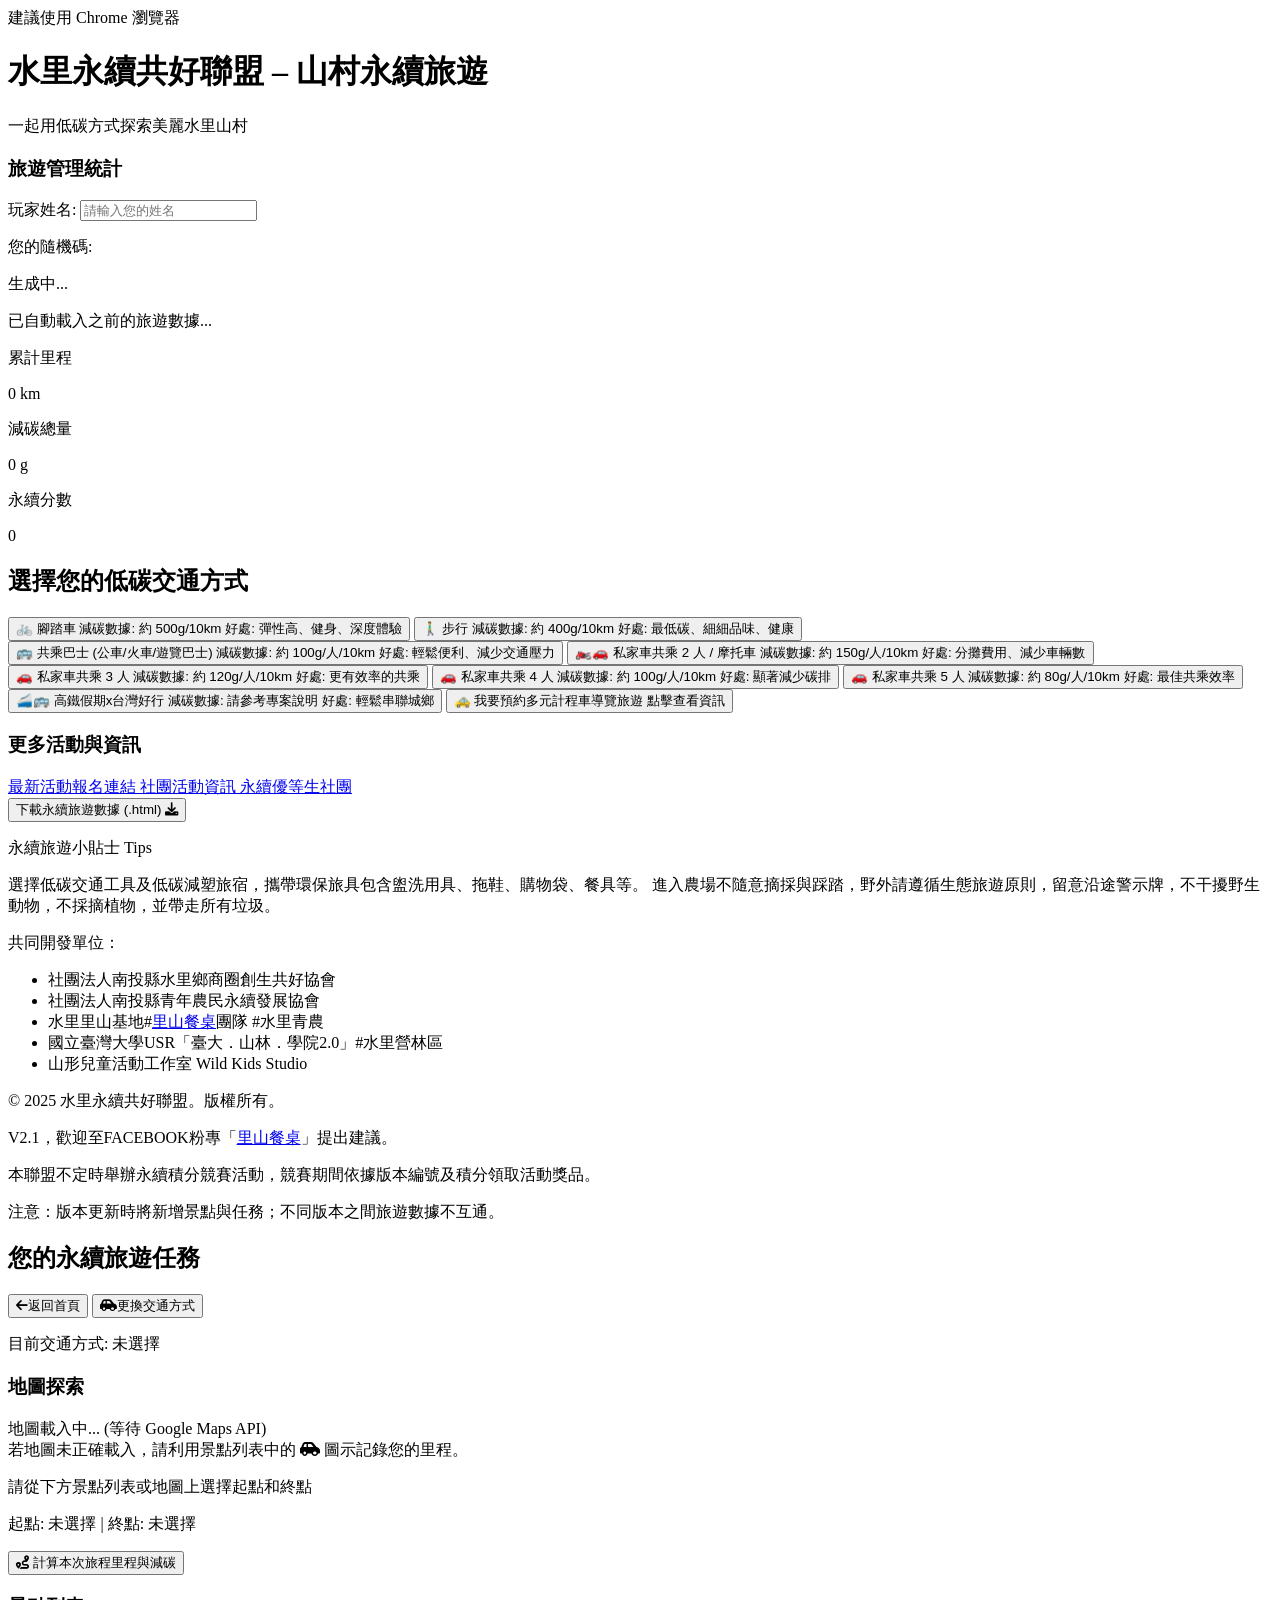
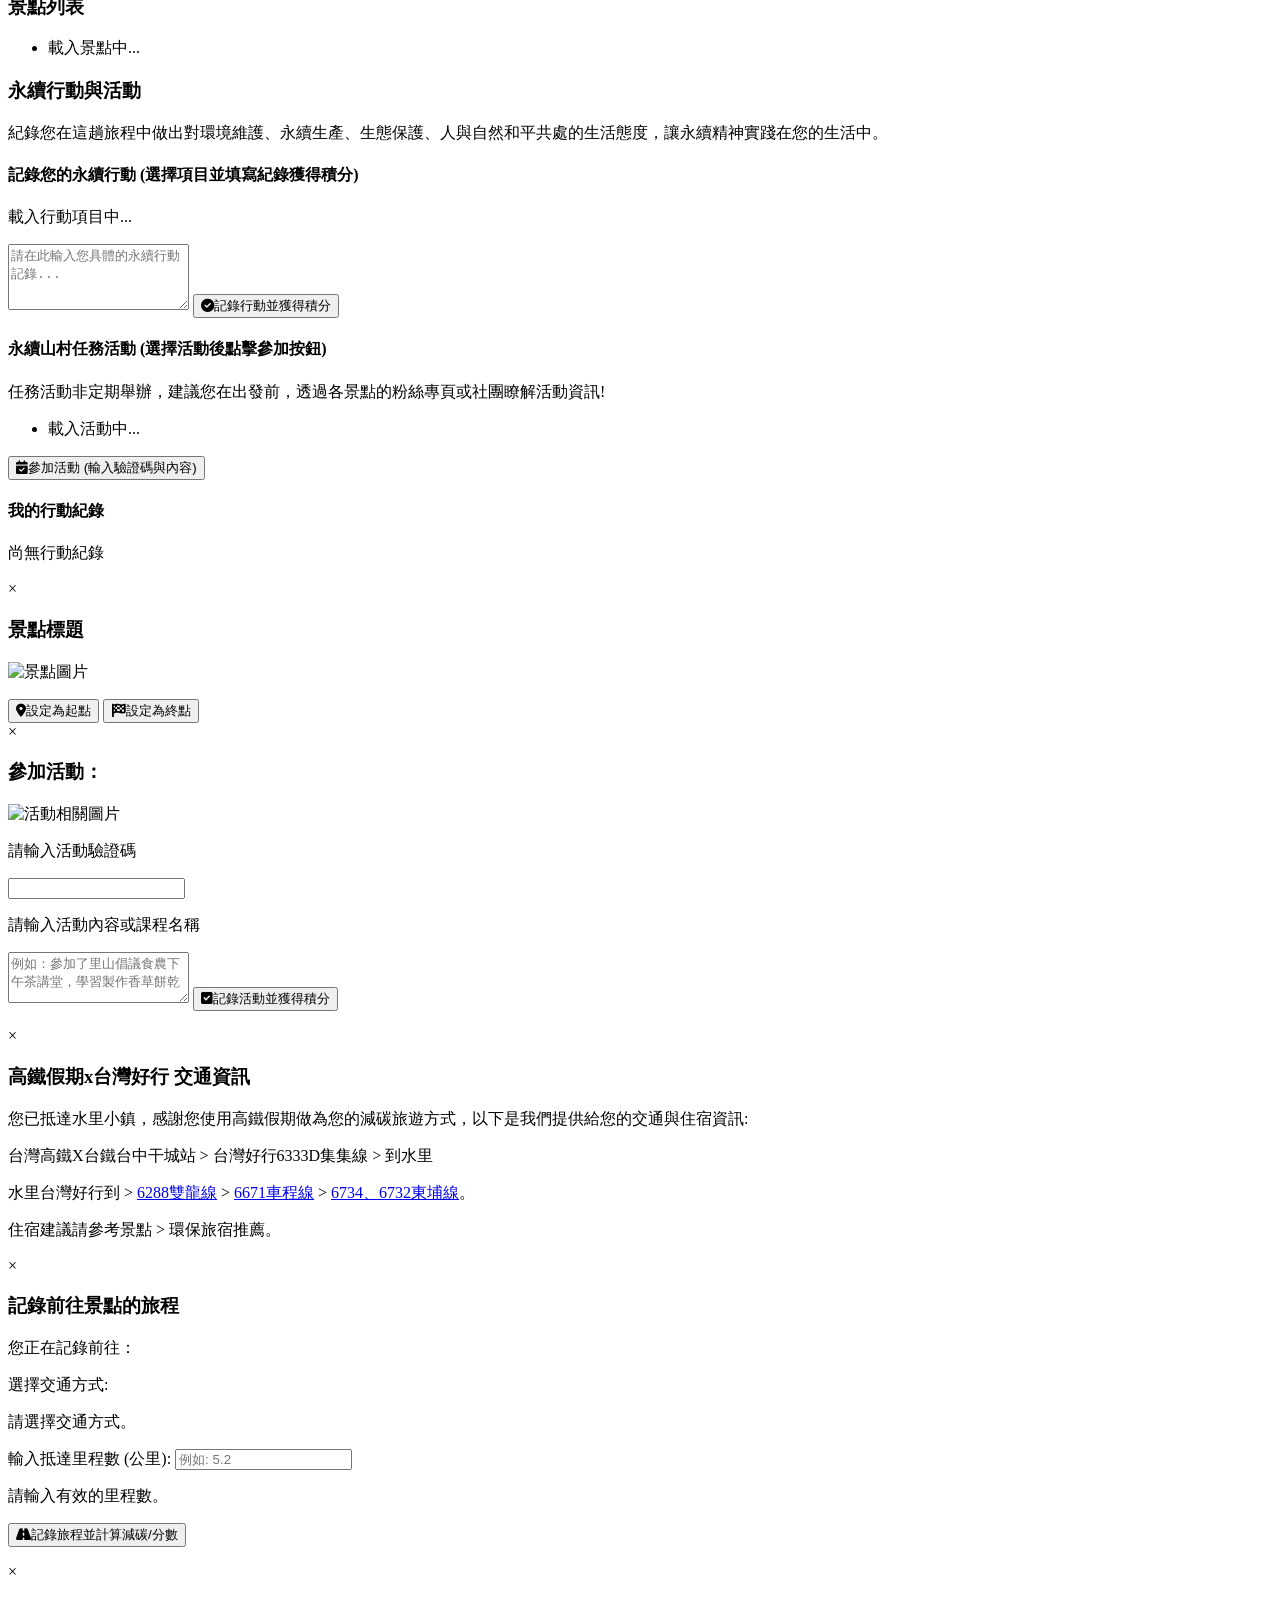
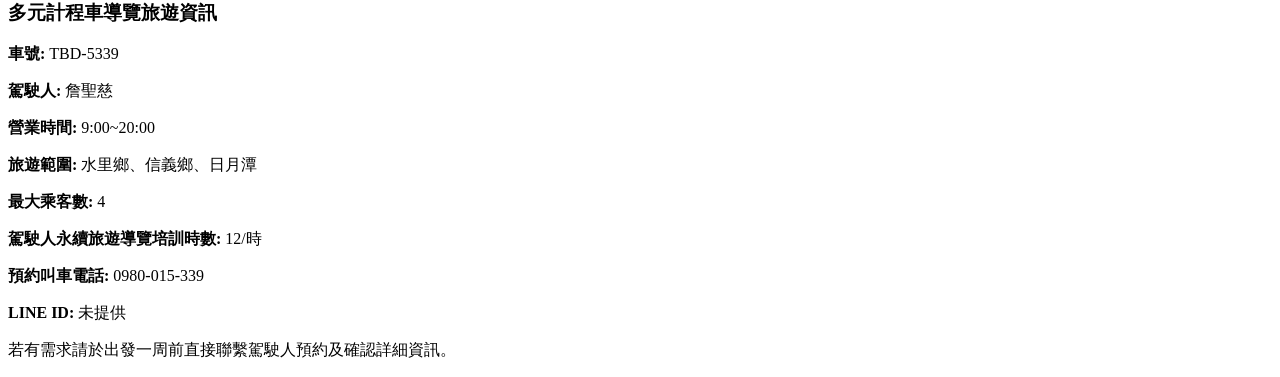
==== 企業低碳永續旅遊.html @ d2c11c2c "Update and rename 水里永續共好聯盟.html to 企業低碳永續旅遊.html" ====
<!DOCTYPE html>
<html lang="zh-TW">
<head>
    <meta charset="UTF-8">
    <meta name="viewport" content="width=device-width, initial-scale=1.0">
    <title>水里永續共好聯盟 – 山村永續旅遊</title>
    <link rel="stylesheet" href="style.css">
    <link rel="stylesheet" href="https://cdnjs.cloudflare.com/ajax/libs/font-awesome/6.0.0/css/all.min.css">
    <link href="https://fonts.googleapis.com/css2?family=Noto+Sans+TC:wght@300;400;700&display=swap" rel="stylesheet">
    <script src="https://cdn.tailwindcss.com"></script>
    <script async defer src="https://maps.googleapis.com/maps/api/js?key=AIzaSyD3nputPciVexm3dQrBM-LH8cH-fexbDvQ&libraries=geometry,routes&callback=initMap"></script>
</head>
<body class="bg-gray-100 text-gray-800 font-sans">

    <header class="bg-green-700 text-white p-6 text-center shadow-md relative">
         <div class="absolute top-3 left-3 text-left text-xs text-gray-200">
             建議使用 Chrome 瀏覽器
         </div>
        <h1 class="text-3xl font-bold">水里永續共好聯盟 – 山村永續旅遊</h1>
        <p class="mt-2 text-lg">一起用低碳方式探索美麗水里山村</p>
    </header>

    <main class="container mx-auto p-6 mt-8">

        <section id="homepage" class="page-section block bg-white p-6 rounded-lg shadow-lg">

            <div class="bg-green-50 p-6 rounded-lg shadow-inner mb-8">
                <h3 class="text-2xl font-semibold mb-5 text-green-700 text-center">旅遊管理統計</h3>
                <div class="grid grid-cols-1 md:grid-cols-2 gap-6 mb-6">
                    <div class="p-4 bg-white rounded-md shadow-sm border border-green-200">
                        <label for="player-name" class="block text-sm font-medium text-gray-700 mb-1">玩家姓名:</label>
                        <input type="text" id="player-name" class="mt-1 block w-full rounded-md border-gray-300 shadow-sm focus:border-green-500 focus:ring focus:ring-green-200 focus:ring-opacity-50 text-center text-base p-2" placeholder="請輸入您的姓名">
                    </div>
                    <div class="p-4 bg-white rounded-md shadow-sm border border-green-200 text-center flex flex-col justify-center">
                        <p class="text-sm font-medium text-gray-700">您的隨機碼:</p>
                        <p id="player-code" class="mt-1 text-2xl font-bold text-green-600">生成中...</p>
                    </div>
                </div>
                <p id="stats-load-status" class="text-sm text-gray-600 mb-6 text-center">已自動載入之前的旅遊數據...</p>
                <div class="grid grid-cols-1 md:grid-cols-3 gap-6 text-center">
                    <div class="p-4 bg-white rounded-md shadow-sm border border-green-200">
                        <p class="text-sm font-medium text-gray-700">累計里程</p>
                        <p id="total-mileage" class="text-2xl font-bold text-green-600">0 km</p>
                    </div>
                    <div class="p-4 bg-white rounded-md shadow-sm border border-green-200">
                        <p class="text-sm font-medium text-gray-700">減碳總量</p>
                        <p id="total-carbon-reduction" class="text-2xl font-bold text-green-600">0 g</p>
                    </div>
                    <div class="p-4 bg-white rounded-md shadow-sm border border-green-200">
                        <p class="text-sm font-medium text-gray-700">永續分數</p>
                        <p id="total-score" class="text-2xl font-bold text-green-600">0</p>
                    </div>
                </div>
            </div>

            <h2 class="text-2xl font-semibold mb-6 text-green-800 text-center">選擇您的低碳交通方式</h2>
            <div class="grid grid-cols-2 sm:grid-cols-3 lg:grid-cols-4 gap-6 mb-8">
                <button class="transport-option flex flex-col items-center p-5 bg-green-100 rounded-lg shadow hover:bg-green-200 transition-all duration-300 ease-in-out" data-transport="bike" data-carbon-reduction="500">
                    <span class="text-3xl mb-3">🚲</span>
                    <span class="font-semibold text-center text-sm">腳踏車</span>
                    <span class="text-xs text-gray-600 mt-2 text-center">減碳數據: 約 500g/10km</span>
                    <span class="text-xs text-gray-500 mt-1 text-center">好處: 彈性高、健身、深度體驗</span>
                </button>
                <button class="transport-option flex flex-col items-center p-5 bg-green-100 rounded-lg shadow hover:bg-green-200 transition-all duration-300 ease-in-out" data-transport="walk" data-carbon-reduction="400">
                    <span class="text-3xl mb-3">🚶‍♂️</span>
                    <span class="font-semibold text-center text-sm">步行</span>
                    <span class="text-xs text-gray-600 mt-2 text-center">減碳數據: 約 400g/10km</span>
                    <span class="text-xs text-gray-500 mt-1 text-center">好處: 最低碳、細細品味、健康</span>
                </button>
                <button class="transport-option flex flex-col items-center p-5 bg-green-100 rounded-lg shadow hover:bg-green-200 transition-all duration-300 ease-in-out" data-transport="bus_train" data-carbon-reduction="100">
                    <span class="text-3xl mb-3">🚌</span>
                    <span class="font-semibold text-center text-sm">共乘巴士 (公車/火車/遊覽巴士)</span>
                    <span class="text-xs text-gray-600 mt-2 text-center">減碳數據: 約 100g/人/10km</span>
                    <span class="text-xs text-gray-500 mt-1 text-center">好處: 輕鬆便利、減少交通壓力</span>
                </button>
                <button class="transport-option flex flex-col items-center p-5 bg-green-100 rounded-lg shadow hover:bg-green-200 transition-all duration-300 ease-in-out" data-transport="carpool_2_moto" data-carbon-reduction="150">
                    <span class="text-3xl mb-3">🏍️🚗</span>
                    <span class="font-semibold text-center text-sm">私家車共乘 2 人 / 摩托車</span>
                    <span class="text-xs text-gray-600 mt-2 text-center">減碳數據: 約 150g/人/10km</span>
                    <span class="text-xs text-gray-500 mt-1 text-center">好處: 分攤費用、減少車輛數</span>
                </button>
                <button class="transport-option flex flex-col items-center p-5 bg-green-100 rounded-lg shadow hover:bg-green-200 transition-all duration-300 ease-in-out" data-transport="carpool_3" data-carbon-reduction="120">
                    <span class="text-3xl mb-3">🚗</span>
                    <span class="font-semibold text-center text-sm">私家車共乘 3 人</span>
                    <span class="text-xs text-gray-600 mt-2 text-center">減碳數據: 約 120g/人/10km</span>
                    <span class="text-xs text-gray-500 mt-1 text-center">好處: 更有效率的共乘</span>
                </button>
                <button class="transport-option flex flex-col items-center p-5 bg-green-100 rounded-lg shadow hover:bg-green-200 transition-all duration-300 ease-in-out" data-transport="carpool_4" data-carbon-reduction="100">
                    <span class="text-3xl mb-3">🚗</span>
                    <span class="font-semibold text-center text-sm">私家車共乘 4 人</span>
                    <span class="text-xs text-gray-600 mt-2 text-center">減碳數據: 約 100g/人/10km</span>
                    <span class="text-xs text-gray-500 mt-1 text-center">好處: 顯著減少碳排</span>
                </button>
                 <button class="transport-option flex flex-col items-center p-5 bg-green-100 rounded-lg shadow hover:bg-green-200 transition-all duration-300 ease-in-out" data-transport="carpool_5" data-carbon-reduction="80">
                     <span class="text-3xl mb-3">🚗</span>
                     <span class="font-semibold text-center text-sm">私家車共乘 5 人</span>
                     <span class="text-xs text-gray-600 mt-2 text-center">減碳數據: 約 80g/人/10km</span>
                     <span class="text-xs text-gray-500 mt-1 text-center">好處: 最佳共乘效率</span>
                 </button>
                 <button class="transport-option flex flex-col items-center p-5 bg-blue-100 rounded-lg shadow hover:bg-blue-200 transition-all duration-300 ease-in-out" data-transport="thsr_haoxing" data-carbon-reduction="0">
                     <span class="text-3xl mb-3">🚄🚌</span>
                     <span class="font-semibold text-center text-sm">高鐵假期x台灣好行</span>
                     <span class="text-xs text-gray-600 mt-2 text-center">減碳數據: 請參考專案說明</span>
                     <span class="text-xs text-gray-500 mt-1 text-center">好處: 輕鬆串聯城鄉</span>
                 </button>
                 <button class="transport-option flex flex-col items-center p-5 bg-yellow-100 rounded-lg shadow hover:bg-yellow-200 transition-all duration-300 ease-in-out" id="taxi-info-button">
                     <span class="text-3xl mb-3">🚕</span>
                     <span class="font-semibold text-center text-sm">我要預約多元計程車導覽旅遊</span>
                      <span class="text-xs text-gray-500 mt-1 text-center">點擊查看資訊</span>
                 </button>
            </div>

            <div id="thsr-info" class="hidden"></div>

             <div class="bg-gray-100 p-6 rounded-lg shadow-inner mb-8">
                 <h3 class="text-2xl font-semibold mb-5 text-gray-700 text-center">更多活動與資訊</h3>
                 <div class="grid grid-cols-1 md:grid-cols-3 gap-6 text-center">
                     <a href="https://drive.google.com/drive/folders/1en2b6PB8A-uxDubopiyW99uUKbUjlqcp?usp=sharing" id="latest-activity-link" target="_blank" class="block p-4 bg-green-600 text-white font-bold rounded-lg shadow hover:bg-green-700 transition-all duration-300 ease-in-out">
                         最新活動報名連結
                         </a>
                     <a href="https://www.facebook.com/groups/321305484230739" target="_blank" class="block p-4 bg-green-600 text-white font-bold rounded-lg shadow hover:bg-green-700 transition-all duration-300 ease-in-out">
                         社團活動資訊
                     </a>
                     <a href="https://www.facebook.com/groups/4309026639329636" target="_blank" class="block p-4 bg-green-600 text-white font-bold rounded-lg shadow hover:bg-green-700 transition-all duration-300 ease-in-out">
                         永續優等生社團
                     </a>
                 </div>
                 <div class="mt-6 text-center">
                     <button id="download-data-button" class="px-8 py-4 bg-blue-700 text-white font-bold rounded-lg shadow hover:bg-blue-800 transition-all duration-300 ease-in-out text-lg">
                         下載永續旅遊數據 (.html) <i class="fas fa-download ml-2"></i>
                     </button>
                 </div>
             </div>


            <div class="bg-yellow-50 border-l-4 border-yellow-500 text-yellow-800 p-5 mb-8 rounded-md" role="alert">
                <p class="font-bold text-yellow-900 mb-2">永續旅遊小貼士 Tips</p>
                <p class="mt-2 animate-pulse-subtle text-gray-700">
                    選擇低碳交通工具及低碳減塑旅宿，攜帶環保旅具包含盥洗用具、拖鞋、購物袋、餐具等。
                    進入農場不隨意摘採與踩踏，野外請遵循生態旅遊原則，留意沿途警示牌，不干擾野生動物，不採摘植物，並帶走所有垃圾。
                </p>
            </div>


            <div class="text-center text-sm text-gray-600 mt-10">
                <p class="mb-3 font-semibold">共同開發單位：</p>
                <ul class="list-disc list-inside mx-auto w-fit text-left mt-3 text-gray-700">
                    <li>社團法人南投縣水里鄉商圈創生共好協會</li>
                    <li>社團法人南投縣青年農民永續發展協會</li>
                    <li>水里里山基地#<a href="https://www.facebook.com/Satoyamadining" target="_blank" class="text-green-600 hover:underline">里山餐桌</a>團隊 #水里青農</li>
                    <li>國立臺灣大學USR「臺大．山林．學院2.0」#水里營林區</li>
                    <li>山形兒童活動工作室 Wild Kids Studio</li>
                </ul>
                <p class="mt-6 text-gray-700">© 2025 水里永續共好聯盟。版權所有。</p>
                <p class="mt-2 text-gray-700">V2.1，歡迎至FACEBOOK粉專「<a href="https://www.facebook.com/Satoyamadining" target="_blank" class="text-green-600 hover:underline">里山餐桌</a>」提出建議。</p>
                <p class="mt-2 text-gray-700">本聯盟不定時舉辦永續積分競賽活動，競賽期間依據版本編號及積分領取活動獎品。</p>
                <p class="font-semibold text-orange-600 mt-4">注意：版本更新時將新增景點與任務；不同版本之間旅遊數據不互通。</p>
            </div>

        </section>

        <section id="mission-page" class="page-section bg-white p-6 rounded-lg shadow-lg">
             <h2 class="text-2xl font-semibold mb-6 text-green-800 text-center">您的永續旅遊任務</h2>
             <button id="back-to-home" class="mb-6 px-6 py-3 bg-gray-300 rounded-lg hover:bg-gray-400 transition-all duration-300 ease-in-out"><i class="fas fa-arrow-left mr-2"></i>返回首頁</button>
             <button id="change-transport-button" class="mb-6 ml-4 px-6 py-3 bg-blue-600 text-white rounded-lg hover:bg-blue-700 transition-all duration-300 ease-in-out"><i class="fas fa-car-side mr-2"></i>更換交通方式</button>
             <div class="mb-8 p-4 bg-green-100 rounded-md shadow-sm border border-green-200">
                 <p class="font-semibold text-gray-700">目前交通方式: <span id="current-transport-display" class="text-green-800 font-bold">未選擇</span></p>
             </div>


            <div class="grid grid-cols-1 lg:grid-cols-3 gap-8 bg-gray-200 rounded-lg overflow-hidden shadow-md p-6">
                <div class="lg:col-span-2">
                    <h3 class="text-xl font-semibold mb-4 text-gray-700">地圖探索</h3>
                    <div id="map"></div>
                     <div id="map-status" class="text-center text-sm text-gray-600 mt-4">
                         地圖載入中... (等待 Google Maps API)
                         <br>
                         <span class="text-xs">若地圖未正確載入，請利用景點列表中的 <i class="fas fa-car-side text-orange-500"></i> 圖示記錄您的里程。</span>
                     </div>
                     <div class="p-4 bg-gray-300 text-center mt-4 rounded-md">
                         <p class="mt-2 text-sm text-gray-700">請從下方景點列表或地圖上選擇起點和終點</p>
                         <p id="selected-points-display" class="mt-2 text-base font-semibold text-green-800">起點: 未選擇 | 終點: 未選擇</p>
                         <button id="calculate-mileage-button" class="mt-5 px-8 py-4 bg-green-600 text-white font-bold rounded-lg shadow hover:bg-green-700 transition-all duration-300 ease-in-out text-lg"><i class="fas fa-route mr-2"></i> 計算本次旅程里程與減碳</button>
                         <p id="trip-calculation-status" class="mt-4 text-sm font-semibold text-gray-700"></p>
                     </div>
                </div>

                <div class="lg:col-span-1 flex flex-col gap-6">

                    <div class="bg-gray-50 p-4 rounded-lg shadow-md overflow-y-auto max-h-[70vh]">
                        <h3 class="text-xl font-semibold mb-4 text-gray-700">景點列表</h3>
                        <ul id="poi-list" class="space-y-3">
                            <li class="text-gray-500 text-center">載入景點中...</li>
                        </ul>
                    </div>

                    <div class="bg-gray-50 p-4 rounded-lg shadow-md">
                        <h3 class="text-xl font-semibold mb-4 text-gray-700">永續行動與活動</h3>
                         <p class="text-sm text-green-800 font-bold mb-4">
                             紀錄您在這趟旅程中做出對環境維護、永續生產、生態保護、人與自然和平共處的生活態度，讓永續精神實踐在您的生活中。
                         </p>

                        <div class="mb-6 pb-4 border-b border-gray-200">
                            <h4 class="text-lg font-medium mb-3 text-gray-600">記錄您的永續行動 (選擇項目並填寫紀錄獲得積分)</h4>
                            <div id="selectable-actions-list" class="mb-4 space-y-2">
                                <p class="text-gray-500 text-center">載入行動項目中...</p>
                            </div>

                            <textarea id="sustainable-action-log" class="w-full p-3 border rounded-md focus:outline-none focus:ring focus:border-green-500 text-sm" rows="4" placeholder="請在此輸入您具體的永續行動記錄..."></textarea>
                            <button id="log-action-button" class="mt-3 px-6 py-3 bg-green-600 text-white rounded-lg hover:bg-green-700 transition-all duration-300 ease-in-out text-sm"><i class="fas fa-check-circle mr-2"></i>記錄行動並獲得積分</button>
                            <p id="action-log-status" class="mt-3 text-sm font-semibold text-gray-600"></p>
                        </div>

                        <div class="mb-6 pb-4 border-b border-gray-200">
                             <h4 class="text-lg font-medium mb-3 text-gray-600">永續山村任務活動 (選擇活動後點擊參加按鈕)</h4>
                             <p class="text-sm text-green-800 font-bold mb-4">
                                 任務活動非定期舉辦，建議您在出發前，透過各景點的粉絲專頁或社團瞭解活動資訊!
                             </p>
                             <ul id="activity-list" class="space-y-2 text-sm text-gray-700 mb-4">
                                 <li class="text-gray-500 text-center">載入活動中...</li>
                             </ul>
                             <button id="participate-activity-button" class="px-6 py-3 bg-blue-600 text-white rounded-lg hover:bg-blue-700 transition-all duration-300 ease-in-out text-sm"><i class="fas fa-calendar-check mr-2"></i>參加活動 (輸入驗證碼與內容)</button>
                         </div>

                         <div class="bg-green-50 p-4 rounded-lg shadow-inner max-h-[300px] overflow-y-auto border border-green-200">
                             <h4 class="lg font-medium mb-3 text-gray-600">我的行動紀錄</h4>
                             <div id="logged-actions-list" class="space-y-3">
                                 <p class="text-gray-500 text-center">尚無行動紀錄</p>
                             </div>
                         </div>

                    </div>
                </div>
            </div>
        </section>

    </main>

    <div id="poi-modal" class="modal-overlay hidden">
        <div class="modal-content shadow-xl">
            <span class="close-button">×</span>
            <h3 id="poi-modal-title" class="text-2xl font-bold mb-4 text-green-800">景點標題</h3>
            <img id="poi-modal-image" src="" alt="景點圖片" class="mb-4 hidden">
            <div class="poi-modal-content-body">
                 <p id="poi-modal-description" class="text-gray-700 leading-relaxed"></p>
                 <p id="poi-modal-coordinates" class="text-sm text-gray-600 mt-4"></p>
                 <div id="poi-modal-social" class="mt-4 text-sm">
                 </div>
            </div>
             <div class="mt-6 flex justify-end space-x-4">
                 <button id="set-as-start-button" class="px-6 py-3 bg-yellow-500 text-white rounded-lg hover:bg-yellow-600 transition-all duration-300 ease-in-out"><i class="fas fa-map-marker-alt mr-2"></i>設定為起點</button>
                 <button id="set-as-end-button" class="px-6 py-3 bg-emerald-500 text-white rounded-lg hover:bg-emerald-600 transition-all duration-300 ease-in-out"><i class="fas fa-flag-checkered mr-2"></i>設定為終點</button>
             </div>
        </div>
    </div>

    <div id="activity-modal" class="modal-overlay hidden">
        <div class="modal-content shadow-xl">
            <span class="close-button">×</span>
            <h3 class="text-2xl font-bold mb-4 text-green-800">參加活動：<span id="selected-activity-name"></span></h3>
            <img id="activity-modal-image" src="" alt="活動相關圖片" class="mb-4 hidden">
            <p class="mb-2 text-gray-700">請輸入活動驗證碼</p>
            <input type="text" id="verification-code-input" class="w-full p-3 border rounded-md mb-4 focus:outline-none focus:ring focus:border-green-500">
            <p class="mb-2 text-gray-700">請輸入活動內容或課程名稱</p>
            <textarea id="activity-content-input" class="w-full p-3 border rounded-md mb-4 focus:outline-none focus:ring focus:border-green-500" rows="3" placeholder="例如：參加了里山倡議食農下午茶講堂，學習製作香草餅乾"></textarea>
            <button id="submit-activity-log" class="px-6 py-3 bg-green-600 text-white rounded-lg hover:bg-green-700 transition-all duration-300 ease-in-out text-sm"><i class="fas fa-check-square mr-2"></i>記錄活動並獲得積分</button>
            <p id="activity-log-status" class="mt-4 text-sm font-semibold text-gray-700"></p>
        </div>
    </div>

    <div id="thsr-info-modal" class="modal-overlay hidden">
        <div class="modal-content shadow-xl">
            <span class="close-button">×</span>
            <h3 class="text-2xl font-bold mb-4 text-blue-800">高鐵假期x台灣好行 交通資訊</h3>
            <div class="text-gray-700 leading-relaxed">
                <p class="mb-3">您已抵達水里小鎮，感謝您使用高鐵假期做為您的減碳旅遊方式，以下是我們提供給您的交通與住宿資訊:</p>
                <p class="mb-3">台灣高鐵X台鐵台中干城站 > 台灣好行6333D集集線 > 到水里</p>
                <p class="mb-4">
                    水里台灣好行到 >
                    <a href="https://www.taiwantrip.com.tw/Frontend/Route/Select_p?RouteID=R0096" target="_blank" class="text-blue-600 hover:underline font-semibold">6288雙龍線</a> >
                    <a href="https://www.taiwantrip.com.tw/Frontend/Route/Select_p?RouteID=R0061" target="_blank" class="text-blue-600 hover:underline font-semibold">6671車程線</a> >
                    <a href="https://www.taiwantrip.com.tw/Frontend/Route/Select_p?RouteID=R0068" target="_blank" class="text-blue-600 hover:underline font-semibold">6734、6732東埔線</a>。
                 </p>
                <p class="mb-4">住宿建議請參考景點 > 環保旅宿推薦。</p>
            </div>
        </div>
    </div>

     <div id="log-trip-modal" class="modal-overlay hidden">
        <div class="modal-content shadow-xl">
            <span class="close-button">×</span>
            <h3 class="text-2xl font-bold mb-4 text-orange-700">記錄前往景點的旅程</h3>
            <p class="mb-4 text-gray-700">您正在記錄前往：<span id="log-trip-poi-name" class="font-semibold text-green-800"></span></p>
            <div class="mb-6">
                <label class="block text-sm font-medium text-gray-700 mb-3">選擇交通方式:</label>
                <div id="log-trip-transport-options" class="flex flex-wrap gap-3">
                </div>
                 <p id="log-trip-transport-status" class="mt-3 text-sm font-semibold text-red-600 hidden">請選擇交通方式。</p>
             </div>

            <div class="mb-6">
                <label for="log-trip-mileage" class="block text-sm font-medium text-gray-700 mb-3">輸入抵達里程數 (公里):</label>
                <input type="number" id="log-trip-mileage" class="w-full p-3 border rounded-md focus:outline-none focus:ring focus:border-green-500" step="0.1" min="0" placeholder="例如: 5.2">
                <p id="log-trip-mileage-status" class="mt-3 text-sm font-semibold text-red-600 hidden">請輸入有效的里程數。</p>
            </div>

            <div class="mt-6 flex justify-end">
                <button id="submit-log-trip" class="px-8 py-4 bg-orange-600 text-white font-bold rounded-lg shadow hover:bg-orange-700 transition-all duration-300 ease-in-out text-lg"><i class="fas fa-road mr-2"></i>記錄旅程並計算減碳/分數</button>
            </div>
             <p id="log-trip-status" class="mt-4 text-sm font-semibold text-gray-700"></p>
         </div>
    </div>

    <div id="taxi-info-modal" class="modal-overlay hidden">
        <div class="modal-content shadow-xl">
            <span class="close-button">×</span>
            <h3 class="text-2xl font-bold mb-4 text-yellow-700">多元計程車導覽旅遊資訊</h3>
            <div class="text-gray-700 leading-relaxed">
                <p class="mb-2"><strong>車號:</strong> TBD-5339</p>
                <p class="mb-2"><strong>駕駛人:</strong> 詹聖慈</p>
                <p class="mb-2"><strong>營業時間:</strong> 9:00~20:00</p>
                <p class="mb-2"><strong>旅遊範圍:</strong> 水里鄉、信義鄉、日月潭</p>
                <p class="mb-2"><strong>最大乘客數:</strong> 4</p>
                <p class="mb-2"><strong>駕駛人永續旅遊導覽培訓時數:</strong> 12/時</p>
                <p class="mb-2"><strong>預約叫車電話:</strong> 0980-015-339</p>
                <p class="mb-2"><strong>LINE ID:</strong> 未提供</p>
            </div>
             <p class="mt-6 text-sm text-gray-600">若有需求請於出發一周前直接聯繫駕駛人預約及確認詳細資訊。</p>
        </div>
    </div>

    <script src="script.js"></script>
</body>
</html>
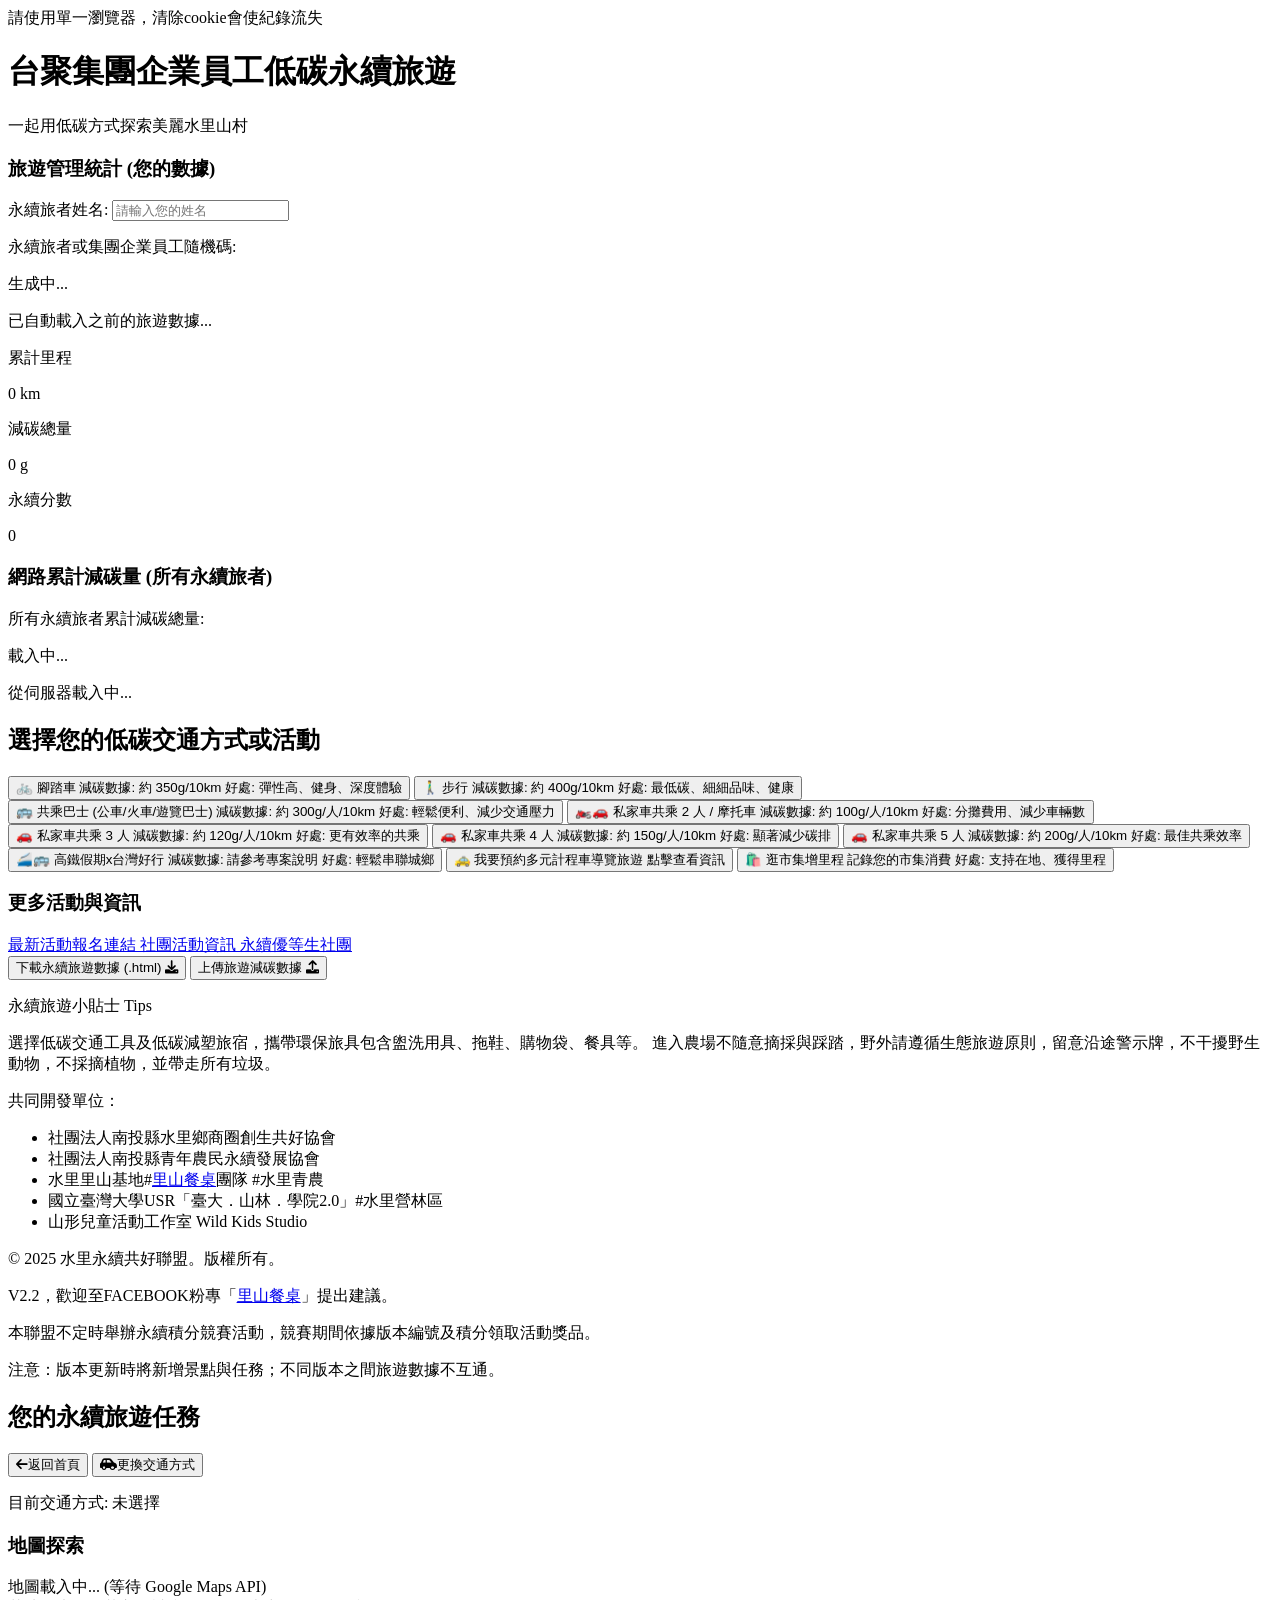
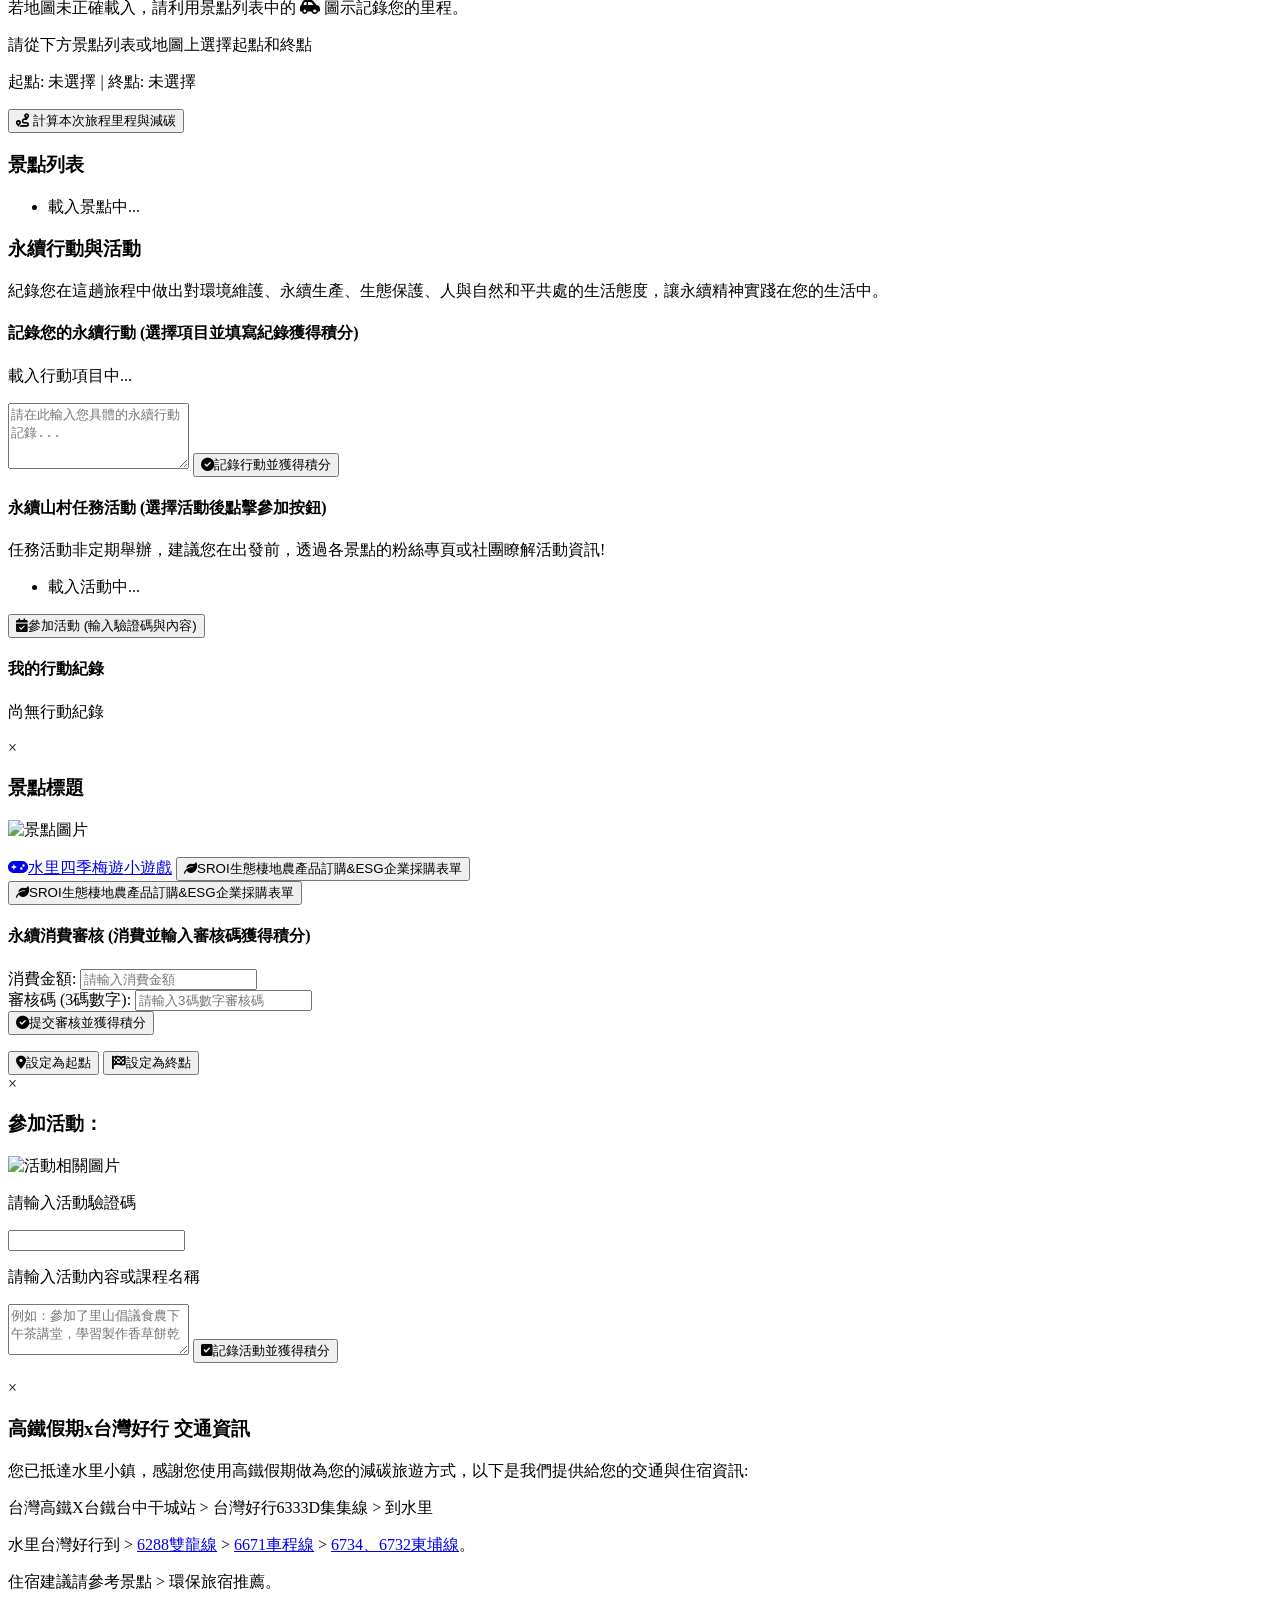
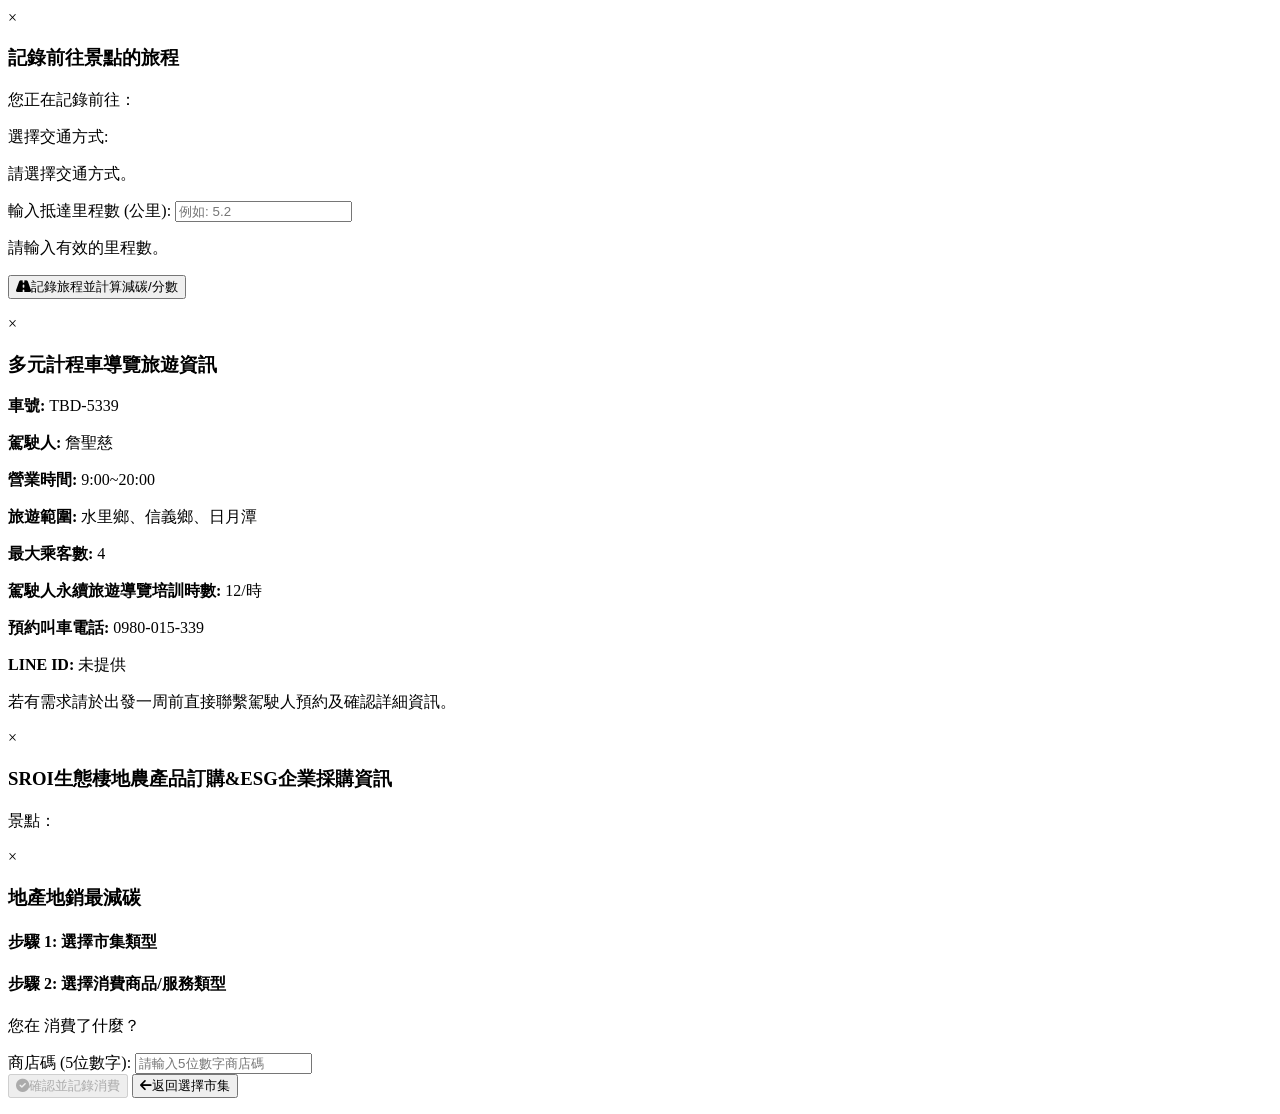
==== commit 28d74138: "Update 企業低碳永續旅遊.html" ====
--- a/企業低碳永續旅遊.html
+++ b/企業低碳永續旅遊.html
@@ -3,20 +3,19 @@
 <head>
     <meta charset="UTF-8">
     <meta name="viewport" content="width=device-width, initial-scale=1.0">
-    <title>水里永續共好聯盟 – 山村永續旅遊</title>
+    <title>台聚集團企業員工低碳永續旅遊</title>
     <link rel="stylesheet" href="style.css">
     <link rel="stylesheet" href="https://cdnjs.cloudflare.com/ajax/libs/font-awesome/6.0.0/css/all.min.css">
     <link href="https://fonts.googleapis.com/css2?family=Noto+Sans+TC:wght@300;400;700&display=swap" rel="stylesheet">
     <script src="https://cdn.tailwindcss.com"></script>
-    <script async defer src="https://maps.googleapis.com/maps/api/js?key=AIzaSyD3nputPciVexm3dQrBM-LH8cH-fexbDvQ&libraries=geometry,routes&callback=initMap"></script>
+    <script async defer src="https://maps.googleapis.com/maps/api/js?key=AIzaSyAwNfK9p-tYV9iR7OGjr0um8ZvJ9Hr49cM&libraries=geometry,routes&callback=initMap"></script>
+    <script type="module" src="script.js"></script>
 </head>
 <body class="bg-gray-100 text-gray-800 font-sans">
 
     <header class="bg-green-700 text-white p-6 text-center shadow-md relative">
-         <div class="absolute top-3 left-3 text-left text-xs text-gray-200">
-             建議使用 Chrome 瀏覽器
-         </div>
-        <h1 class="text-3xl font-bold">水里永續共好聯盟 – 山村永續旅遊</h1>
+         <div class="absolute top-3 left-3 text-left text-xs text-gray-200">請使用單一瀏覽器，清除cookie會使紀錄流失</div>
+        <h1 class="text-3xl font-bold">台聚集團企業員工低碳永續旅遊</h1>
         <p class="mt-2 text-lg">一起用低碳方式探索美麗水里山村</p>
     </header>
 
@@ -25,14 +24,14 @@
         <section id="homepage" class="page-section block bg-white p-6 rounded-lg shadow-lg">
 
             <div class="bg-green-50 p-6 rounded-lg shadow-inner mb-8">
-                <h3 class="text-2xl font-semibold mb-5 text-green-700 text-center">旅遊管理統計</h3>
+                <h3 class="text-2xl font-semibold mb-5 text-green-700 text-center">旅遊管理統計 (您的數據)</h3>
                 <div class="grid grid-cols-1 md:grid-cols-2 gap-6 mb-6">
                     <div class="p-4 bg-white rounded-md shadow-sm border border-green-200">
-                        <label for="player-name" class="block text-sm font-medium text-gray-700 mb-1">玩家姓名:</label>
+                        <label for="player-name" class="block text-sm font-medium text-gray-700 mb-1">永續旅者姓名:</label>
                         <input type="text" id="player-name" class="mt-1 block w-full rounded-md border-gray-300 shadow-sm focus:border-green-500 focus:ring focus:ring-green-200 focus:ring-opacity-50 text-center text-base p-2" placeholder="請輸入您的姓名">
                     </div>
                     <div class="p-4 bg-white rounded-md shadow-sm border border-green-200 text-center flex flex-col justify-center">
-                        <p class="text-sm font-medium text-gray-700">您的隨機碼:</p>
+                        <p class="text-sm font-medium text-gray-700">永續旅者或集團企業員工隨機碼:</p>
                         <p id="player-code" class="mt-1 text-2xl font-bold text-green-600">生成中...</p>
                     </div>
                 </div>
@@ -53,12 +52,22 @@
                 </div>
             </div>
 
-            <h2 class="text-2xl font-semibold mb-6 text-green-800 text-center">選擇您的低碳交通方式</h2>
+            <div class="bg-blue-50 p-6 rounded-lg shadow-inner mb-8">
+                 <h3 class="text-2xl font-semibold mb-5 text-blue-700 text-center">網路累計減碳量 (所有永續旅者)</h3>
+                 <div class="text-center">
+                     <p class="text-sm font-medium text-gray-700">所有永續旅者累計減碳總量:</p>
+                     <p id="network-total-carbon-reduction" class="mt-1 text-3xl font-bold text-blue-600">載入中...</p>
+                     <p id="network-stats-status" class="text-xs text-gray-600 mt-2">從伺服器載入中...</p>
+                 </div>
+            </div>
+
+
+            <h2 class="text-2xl font-semibold mb-6 text-green-800 text-center">選擇您的低碳交通方式或活動</h2>
             <div class="grid grid-cols-2 sm:grid-cols-3 lg:grid-cols-4 gap-6 mb-8">
-                <button class="transport-option flex flex-col items-center p-5 bg-green-100 rounded-lg shadow hover:bg-green-200 transition-all duration-300 ease-in-out" data-transport="bike" data-carbon-reduction="500">
+                <button class="transport-option flex flex-col items-center p-5 bg-green-100 rounded-lg shadow hover:bg-green-200 transition-all duration-300 ease-in-out" data-transport="bike" data-carbon-reduction="350">
                     <span class="text-3xl mb-3">🚲</span>
                     <span class="font-semibold text-center text-sm">腳踏車</span>
-                    <span class="text-xs text-gray-600 mt-2 text-center">減碳數據: 約 500g/10km</span>
+                    <span class="text-xs text-gray-600 mt-2 text-center">減碳數據: 約 350g/10km</span>
                     <span class="text-xs text-gray-500 mt-1 text-center">好處: 彈性高、健身、深度體驗</span>
                 </button>
                 <button class="transport-option flex flex-col items-center p-5 bg-green-100 rounded-lg shadow hover:bg-green-200 transition-all duration-300 ease-in-out" data-transport="walk" data-carbon-reduction="400">
@@ -67,16 +76,16 @@
                     <span class="text-xs text-gray-600 mt-2 text-center">減碳數據: 約 400g/10km</span>
                     <span class="text-xs text-gray-500 mt-1 text-center">好處: 最低碳、細細品味、健康</span>
                 </button>
-                <button class="transport-option flex flex-col items-center p-5 bg-green-100 rounded-lg shadow hover:bg-green-200 transition-all duration-300 ease-in-out" data-transport="bus_train" data-carbon-reduction="100">
+                <button class="transport-option flex flex-col items-center p-5 bg-green-100 rounded-lg shadow hover:bg-green-200 transition-all duration-300 ease-in-out" data-transport="bus_train" data-carbon-reduction="300">
                     <span class="text-3xl mb-3">🚌</span>
                     <span class="font-semibold text-center text-sm">共乘巴士 (公車/火車/遊覽巴士)</span>
-                    <span class="text-xs text-gray-600 mt-2 text-center">減碳數據: 約 100g/人/10km</span>
+                    <span class="text-xs text-gray-600 mt-2 text-center">減碳數據: 約 300g/人/10km</span>
                     <span class="text-xs text-gray-500 mt-1 text-center">好處: 輕鬆便利、減少交通壓力</span>
                 </button>
-                <button class="transport-option flex flex-col items-center p-5 bg-green-100 rounded-lg shadow hover:bg-green-200 transition-all duration-300 ease-in-out" data-transport="carpool_2_moto" data-carbon-reduction="150">
+                <button class="transport-option flex flex-col items-center p-5 bg-green-100 rounded-lg shadow hover:bg-green-200 transition-all duration-300 ease-in-out" data-transport="carpool_2_moto" data-carbon-reduction="100">
                     <span class="text-3xl mb-3">🏍️🚗</span>
                     <span class="font-semibold text-center text-sm">私家車共乘 2 人 / 摩托車</span>
-                    <span class="text-xs text-gray-600 mt-2 text-center">減碳數據: 約 150g/人/10km</span>
+                    <span class="text-xs text-gray-600 mt-2 text-center">減碳數據: 約 100g/人/10km</span>
                     <span class="text-xs text-gray-500 mt-1 text-center">好處: 分攤費用、減少車輛數</span>
                 </button>
                 <button class="transport-option flex flex-col items-center p-5 bg-green-100 rounded-lg shadow hover:bg-green-200 transition-all duration-300 ease-in-out" data-transport="carpool_3" data-carbon-reduction="120">
@@ -85,16 +94,16 @@
                     <span class="text-xs text-gray-600 mt-2 text-center">減碳數據: 約 120g/人/10km</span>
                     <span class="text-xs text-gray-500 mt-1 text-center">好處: 更有效率的共乘</span>
                 </button>
-                <button class="transport-option flex flex-col items-center p-5 bg-green-100 rounded-lg shadow hover:bg-green-200 transition-all duration-300 ease-in-out" data-transport="carpool_4" data-carbon-reduction="100">
+                <button class="transport-option flex flex-col items-center p-5 bg-green-100 rounded-lg shadow hover:bg-green-200 transition-all duration-300 ease-in-out" data-transport="carpool_4" data-carbon-reduction="150">
                     <span class="text-3xl mb-3">🚗</span>
                     <span class="font-semibold text-center text-sm">私家車共乘 4 人</span>
-                    <span class="text-xs text-gray-600 mt-2 text-center">減碳數據: 約 100g/人/10km</span>
+                    <span class="text-xs text-gray-600 mt-2 text-center">減碳數據: 約 150g/人/10km</span>
                     <span class="text-xs text-gray-500 mt-1 text-center">好處: 顯著減少碳排</span>
                 </button>
-                 <button class="transport-option flex flex-col items-center p-5 bg-green-100 rounded-lg shadow hover:bg-green-200 transition-all duration-300 ease-in-out" data-transport="carpool_5" data-carbon-reduction="80">
+                 <button class="transport-option flex flex-col items-center p-5 bg-green-100 rounded-lg shadow hover:bg-green-200 transition-all duration-300 ease-in-out" data-transport="carpool_5" data-carbon-reduction="200">
                      <span class="text-3xl mb-3">🚗</span>
                      <span class="font-semibold text-center text-sm">私家車共乘 5 人</span>
-                     <span class="text-xs text-gray-600 mt-2 text-center">減碳數據: 約 80g/人/10km</span>
+                     <span class="text-xs text-gray-600 mt-2 text-center">減碳數據: 約 200g/人/10km</span>
                      <span class="text-xs text-gray-500 mt-1 text-center">好處: 最佳共乘效率</span>
                  </button>
                  <button class="transport-option flex flex-col items-center p-5 bg-blue-100 rounded-lg shadow hover:bg-blue-200 transition-all duration-300 ease-in-out" data-transport="thsr_haoxing" data-carbon-reduction="0">
@@ -108,6 +117,12 @@
                      <span class="font-semibold text-center text-sm">我要預約多元計程車導覽旅遊</span>
                       <span class="text-xs text-gray-500 mt-1 text-center">點擊查看資訊</span>
                  </button>
+                 <button id="market-mileage-button" class="flex flex-col items-center p-5 bg-purple-100 rounded-lg shadow hover:bg-purple-200 transition-all duration-300 ease-in-out">
+                    <span class="text-3xl mb-3">🛍️</span>
+                    <span class="font-semibold text-center text-sm">逛市集增里程</span>
+                    <span class="text-xs text-gray-600 mt-2 text-center">記錄您的市集消費</span>
+                    <span class="text-xs text-gray-500 mt-1 text-center">好處: 支持在地、獲得里程</span>
+                </button>
             </div>
 
             <div id="thsr-info" class="hidden"></div>
@@ -126,9 +141,12 @@
                      </a>
                  </div>
                  <div class="mt-6 text-center">
-                     <button id="download-data-button" class="px-8 py-4 bg-blue-700 text-white font-bold rounded-lg shadow hover:bg-blue-800 transition-all duration-300 ease-in-out text-lg">
+                     <button id="download-data-button" class="px-6 py-3 bg-blue-700 text-white font-bold rounded-lg shadow hover:bg-blue-800 transition-all duration-300 ease-in-out text-lg">
                          下載永續旅遊數據 (.html) <i class="fas fa-download ml-2"></i>
                      </button>
+                     <button id="upload-csv-button" class="ml-4 px-6 py-3 bg-teal-600 text-white font-bold rounded-lg shadow hover:bg-teal-700 transition-all duration-300 ease-in-out text-lg">
+                        上傳旅遊減碳數據 <i class="fas fa-upload ml-2"></i>
+                    </button>
                  </div>
              </div>
 
@@ -152,7 +170,7 @@
                     <li>山形兒童活動工作室 Wild Kids Studio</li>
                 </ul>
                 <p class="mt-6 text-gray-700">© 2025 水里永續共好聯盟。版權所有。</p>
-                <p class="mt-2 text-gray-700">V2.1，歡迎至FACEBOOK粉專「<a href="https://www.facebook.com/Satoyamadining" target="_blank" class="text-green-600 hover:underline">里山餐桌</a>」提出建議。</p>
+                <p class="mt-2 text-gray-700">V2.2，歡迎至FACEBOOK粉專「<a href="https://www.facebook.com/Satoyamadining" target="_blank" class="text-green-600 hover:underline">里山餐桌</a>」提出建議。</p>
                 <p class="mt-2 text-gray-700">本聯盟不定時舉辦永續積分競賽活動，競賽期間依據版本編號及積分領取活動獎品。</p>
                 <p class="font-semibold text-orange-600 mt-4">注意：版本更新時將新增景點與任務；不同版本之間旅遊數據不互通。</p>
             </div>
@@ -207,7 +225,7 @@
                             </div>
 
                             <textarea id="sustainable-action-log" class="w-full p-3 border rounded-md focus:outline-none focus:ring focus:border-green-500 text-sm" rows="4" placeholder="請在此輸入您具體的永續行動記錄..."></textarea>
-                            <button id="log-action-button" class="mt-3 px-6 py-3 bg-green-600 text-white rounded-lg hover:bg-green-700 transition-all duration-300 ease-in-out text-sm"><i class="fas fa-check-circle mr-2"></i>記錄行動並獲得積分</button>
+                            <button id="log-action-button" class="mt-3 px-6 py-3 bg-green-600 text-white rounded-lg shadow hover:bg-green-700 transition-all duration-300 ease-in-out text-sm"><i class="fas fa-check-circle mr-2"></i>記錄行動並獲得積分</button>
                             <p id="action-log-status" class="mt-3 text-sm font-semibold text-gray-600"></p>
                         </div>
 
@@ -219,7 +237,7 @@
                              <ul id="activity-list" class="space-y-2 text-sm text-gray-700 mb-4">
                                  <li class="text-gray-500 text-center">載入活動中...</li>
                              </ul>
-                             <button id="participate-activity-button" class="px-6 py-3 bg-blue-600 text-white rounded-lg hover:bg-blue-700 transition-all duration-300 ease-in-out text-sm"><i class="fas fa-calendar-check mr-2"></i>參加活動 (輸入驗證碼與內容)</button>
+                             <button id="participate-activity-button" class="px-6 py-3 bg-blue-600 text-white rounded-lg shadow hover:bg-blue-700 transition-all duration-300 ease-in-out text-sm"><i class="fas fa-calendar-check mr-2"></i>參加活動 (輸入驗證碼與內容)</button>
                          </div>
 
                          <div class="bg-green-50 p-4 rounded-lg shadow-inner max-h-[300px] overflow-y-auto border border-green-200">
@@ -246,7 +264,30 @@
                  <p id="poi-modal-coordinates" class="text-sm text-gray-600 mt-4"></p>
                  <div id="poi-modal-social" class="mt-4 text-sm">
                  </div>
-            </div>
+                 <div id="poi12-buttons" class="mt-6 hidden flex flex-col space-y-3">
+                      <a href="https://farmcbd.my.canva.site/dagl50o3mt8" target="_blank" class="px-6 py-3 bg-blue-600 text-white font-bold rounded-lg shadow hover:bg-blue-700 transition-all duration-300 ease-in-out text-center"><i class="fas fa-gamepad mr-2"></i>水里四季梅遊小遊戲</a>
+                      <button id="sroi-order-button-poi12" class="px-6 py-3 bg-purple-600 text-white font-bold rounded-lg shadow hover:bg-purple-700 transition-all duration-300 ease-in-out text-center"><i class="fas fa-leaf mr-2"></i>SROI生態棲地農產品訂購&ESG企業採購表單</button>
+                 </div>
+                 <div id="sroi-info-button-container" class="mt-6 hidden">
+                     <button id="show-sroi-info-button" class="w-full px-6 py-3 bg-purple-600 text-white font-bold rounded-lg shadow hover:bg-purple-700 transition-all duration-300 ease-in-out text-center"><i class="fas fa-leaf mr-2"></i>SROI生態棲地農產品訂購&ESG企業採購表單</button>
+                 </div>
+                 <div id="poi-modal-dynamic-buttons" class="mt-6 space-y-3"></div>
+            </div>
+
+            <div id="poi-review-section" class="hidden mt-6 pt-4 border-t border-gray-200">
+                 <h4 class="text-lg font-medium mb-3 text-gray-600">永續消費審核 (消費並輸入審核碼獲得積分)</h4>
+                 <div class="mb-3">
+                     <label for="consumption-amount" class="block text-sm font-medium text-gray-700 mb-1">消費金額:</label>
+                     <input type="number" id="consumption-amount" class="w-full p-2 border rounded-md focus:outline-none focus:ring focus:border-green-500 text-sm" step="1" min="0" placeholder="請輸入消費金額">
+                 </div>
+                 <div class="mb-4">
+                     <label for="review-code" class="block text-sm font-medium text-gray-700 mb-1">審核碼 (3碼數字):</label>
+                     <input type="text" id="review-code" class="w-full p-2 border rounded-md focus:outline-none focus:ring focus:border-green-500 text-sm" maxlength="3" placeholder="請輸入3碼數字審核碼">
+                 </div>
+                 <button id="submit-poi-review" class="px-6 py-3 bg-green-600 text-white rounded-lg shadow hover:bg-green-700 transition-all duration-300 ease-in-out text-sm"><i class="fas fa-check-circle mr-2"></i>提交審核並獲得積分</button>
+                 <p id="poi-review-status" class="mt-3 text-sm font-semibold text-gray-600"></p>
+            </div>
+
              <div class="mt-6 flex justify-end space-x-4">
                  <button id="set-as-start-button" class="px-6 py-3 bg-yellow-500 text-white rounded-lg hover:bg-yellow-600 transition-all duration-300 ease-in-out"><i class="fas fa-map-marker-alt mr-2"></i>設定為起點</button>
                  <button id="set-as-end-button" class="px-6 py-3 bg-emerald-500 text-white rounded-lg hover:bg-emerald-600 transition-all duration-300 ease-in-out"><i class="fas fa-flag-checkered mr-2"></i>設定為終點</button>
@@ -263,7 +304,7 @@
             <input type="text" id="verification-code-input" class="w-full p-3 border rounded-md mb-4 focus:outline-none focus:ring focus:border-green-500">
             <p class="mb-2 text-gray-700">請輸入活動內容或課程名稱</p>
             <textarea id="activity-content-input" class="w-full p-3 border rounded-md mb-4 focus:outline-none focus:ring focus:border-green-500" rows="3" placeholder="例如：參加了里山倡議食農下午茶講堂，學習製作香草餅乾"></textarea>
-            <button id="submit-activity-log" class="px-6 py-3 bg-green-600 text-white rounded-lg hover:bg-green-700 transition-all duration-300 ease-in-out text-sm"><i class="fas fa-check-square mr-2"></i>記錄活動並獲得積分</button>
+            <button id="submit-activity-log" class="px-6 py-3 bg-green-600 text-white rounded-lg shadow hover:bg-green-700 transition-all duration-300 ease-in-out text-sm"><i class="fas fa-check-square mr-2"></i>記錄活動並獲得積分</button>
             <p id="activity-log-status" class="mt-4 text-sm font-semibold text-gray-700"></p>
         </div>
     </div>
@@ -286,7 +327,7 @@
         </div>
     </div>
 
-     <div id="log-trip-modal" class="modal-overlay hidden">
+    <div id="log-trip-modal" class="modal-overlay hidden">
         <div class="modal-content shadow-xl">
             <span class="close-button">×</span>
             <h3 class="text-2xl font-bold mb-4 text-orange-700">記錄前往景點的旅程</h3>
@@ -329,6 +370,49 @@
         </div>
     </div>
 
-    <script src="script.js"></script>
-</body>
+    <div id="sroi-info-modal" class="modal-overlay hidden">
+        <div class="modal-content shadow-xl">
+            <span class="close-button">×</span>
+            <h3 class="text-2xl font-bold mb-4 text-purple-700">SROI生態棲地農產品訂購&ESG企業採購資訊</h3>
+             <p class="mb-4 text-gray-700">景點：<span id="sroi-modal-poi-name" class="font-semibold text-green-800"></span></p>
+            <div id="sroi-modal-content-body" class="text-gray-700 leading-relaxed space-y-3">
+                 </div>
+        </div>
+    </div>
+
+    <div id="market-selection-modal" class="modal-overlay hidden">
+        <div class="modal-content shadow-xl w-full max-w-lg">
+            <span class="close-button">×</span>
+            <h3 class="text-2xl font-bold mb-6 text-purple-700 text-center">地產地銷最減碳</h3>
+
+            <div id="market-type-selection-step">
+                <h4 class="text-lg font-semibold mb-3 text-gray-700">步驟 1: 選擇市集類型</h4>
+                <div id="market-type-options" class="grid grid-cols-1 sm:grid-cols-3 gap-4 mb-6">
+                    </div>
+            </div>
+
+            <div id="product-type-selection-step" class="hidden">
+                <h4 class="text-lg font-semibold mb-1 text-gray-700">步驟 2: 選擇消費商品/服務類型</h4>
+                <p class="text-sm text-gray-600 mb-3">您在 <span id="selected-market-type-display" class="font-semibold text-purple-600"></span> 消費了什麼？</p>
+                <div id="product-type-options" class="space-y-3 mb-6">
+                    </div>
+                 <div class="mt-4">
+                    <label for="market-store-code" class="block text-sm font-medium text-gray-700 mb-1">商店碼 (5位數字):</label>
+                    <input type="text" id="market-store-code" class="w-full p-3 border rounded-md focus:outline-none focus:ring focus:border-purple-500 text-sm" maxlength="5" placeholder="請輸入5位數字商店碼">
+                </div>
+            </div>
+
+            <div class="mt-6 text-center">
+                <button id="submit-market-activity-button" class="px-8 py-3 bg-purple-600 text-white font-semibold rounded-lg shadow hover:bg-purple-700 transition-colors duration-300 ease-in-out disabled:opacity-50" disabled>
+                    <i class="fas fa-check-circle mr-2"></i>確認並記錄消費
+                </button>
+                <button id="back-to-market-type-button" class="hidden ml-2 px-6 py-3 bg-gray-300 text-gray-700 font-semibold rounded-lg shadow hover:bg-gray-400 transition-colors duration-300 ease-in-out">
+                    <i class="fas fa-arrow-left mr-2"></i>返回選擇市集
+                </button>
+                <p id="market-activity-status" class="mt-4 text-sm font-semibold text-gray-700"></p>
+            </div>
+        </div>
+    </div>
+
+    </body>
 </html>
